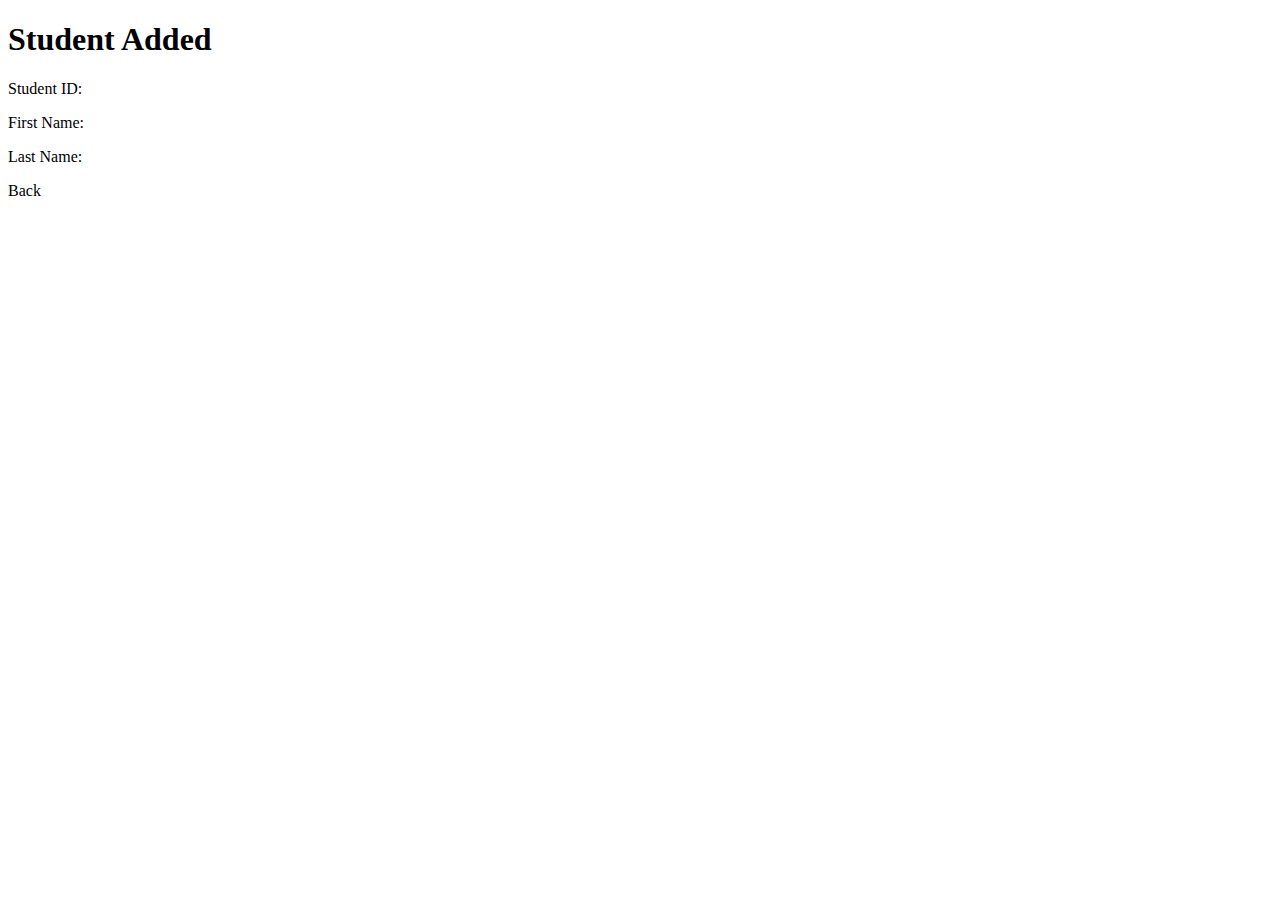
==== src/main/resources/templates/result.html @ a35d4ef2 "Fist working participation, where I can add students and have working display" ====
<!DOCTYPE html>
<html xmlns:th="http://www.thymeleaf.org">
<head>
    <title>Result</title>
</head>
<body>
<h1>Student Added</h1>
<p>Student ID: <span th:text="${student.studentId}"></span></p>
<p>First Name: <span th:text="${student.studentFirstName}"></span></p>
<p>Last Name: <span th:text="${student.studentLastName}"></span></p>
<a th:href="@{/students}">Back</a>
</body>
</html>
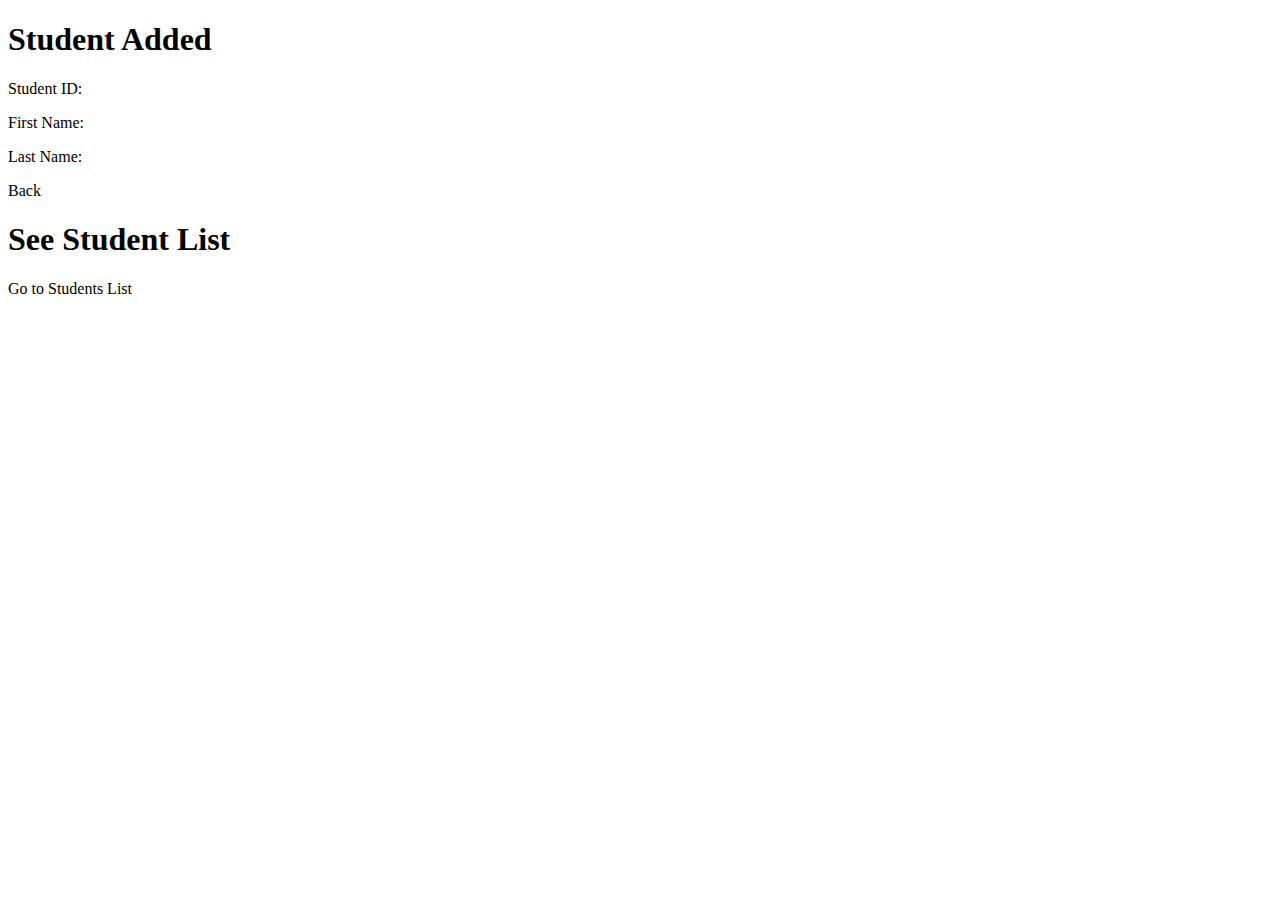
==== commit 7ec22353: "Fist working participation, where I can add students and have working display" ====
--- a/src/main/resources/templates/result.html
+++ b/src/main/resources/templates/result.html
@@ -9,5 +9,9 @@
 <p>First Name: <span th:text="${student.studentFirstName}"></span></p>
 <p>Last Name: <span th:text="${student.studentLastName}"></span></p>
 <a th:href="@{/students}">Back</a>
+<h1>See Student List</h1>
+<p>
+    <a th:href="@{/students/list}">Go to Students List</a>
+</p>
 </body>
 </html>
